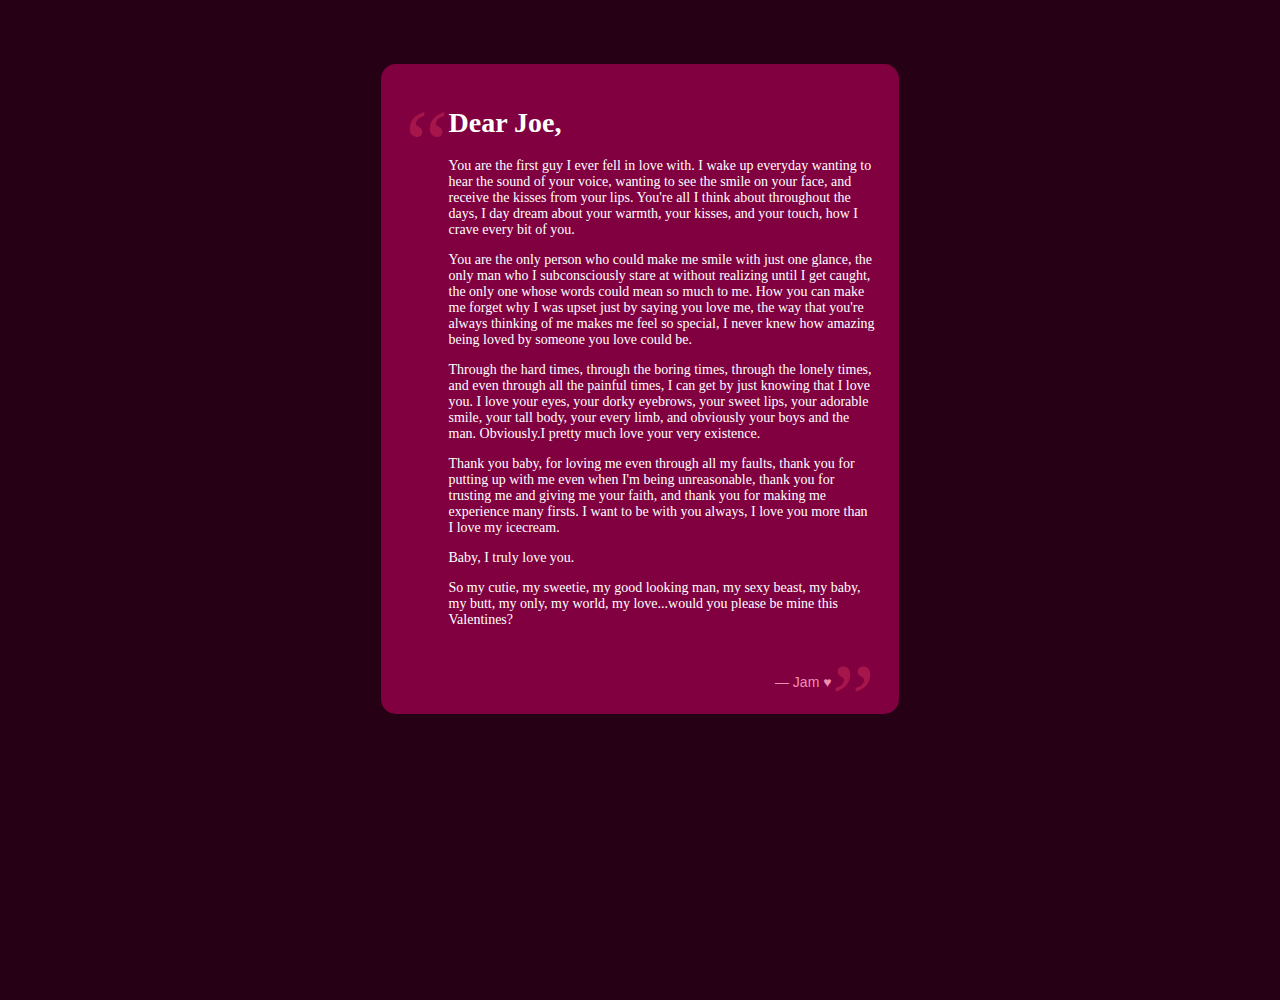
==== Valentines/index.html @ c381dd31 "2nd Valentines" ====
<!doctype html>
<html>
<head>
    <meta charset="utf-8">
    <title>Joe, I Love You!</title>
    <link href="css/general.css" rel="stylesheet">
    <link rel="shortcut icon" href="favicon.png">
</head>

<body>

<blockquote>
    <span class= "quotestart">“</span>
    <h1>Dear Joe,</h1>
    <p>You are the first guy I ever fell in love with. I wake up everyday wanting to hear the sound of your voice, wanting to see the smile on your face, and receive the kisses from your lips. You're all I think about throughout the days, I day dream about your warmth, your kisses, and your touch, how I crave every bit of you.</p>
    <p>You are the only person who could make me smile with just one glance, the only man who I subconsciously stare at without realizing until I get caught, the only one whose words could mean so much to me. How you can make me forget why I was upset just by saying you love me, the way that you're always thinking of me makes me feel so special, I never knew how amazing being loved by someone you love could be.</p>
    <p>Through the hard times, through the boring times, through the lonely times, and even through all the painful times, I can get by just knowing that I love you. I love your eyes, your dorky eyebrows, your sweet lips, your adorable smile, your tall body, your every limb, and obviously your boys and the man. Obviously.I pretty much love your very existence.</p>
    <p>Thank you baby, for loving me even through all my faults, thank you for putting up with me even when I'm being unreasonable, thank you for trusting me and giving me your faith, and thank you for making me experience many firsts. I want to be with you always, I love you more than I love my icecream.</p>
    <p>Baby, I truly love you.</p>
    <p>So my cutie, my sweetie, my good looking man, my sexy beast, my baby, my butt, my only, my world, my love...would you please be mine this Valentines?</p>
    <span class= "quoteend">”</span>
    <cite>— Jam ♥</cite>
</blockquote>

</body>
</html>
---- Valentines/css/general.css ----
@charset "utf-8";
/* CSS Document */

body {
	background-color: #260014;
	font-family: Georgia, "Times New Roman", Times, serif;
	font-size: 14px;
}

blockquote {
	width: 470px;
	margin-left: auto;
	margin-right: auto;
	margin-top: 4rem;
	background-color: #800040;
	border-radius: 15px;
	padding: 1.5rem;
	padding-bottom: 4.5rem;
	color: #FFF;
	overflow: none;
}

.quotestart {
	float: left;
	font-size: 700%;
	color: #A6164B;
	padding-bottom: 50rem;
}

.quoteend  {
	float: right;
	font-size: 700%;
	color: #A6164B;
}

cite {
	float: right;
	padding-top: 2rem;
	font-family: Arial, Helvetica, sans-serif;
	font-style: normal;
	color: #EF8EB3;
}
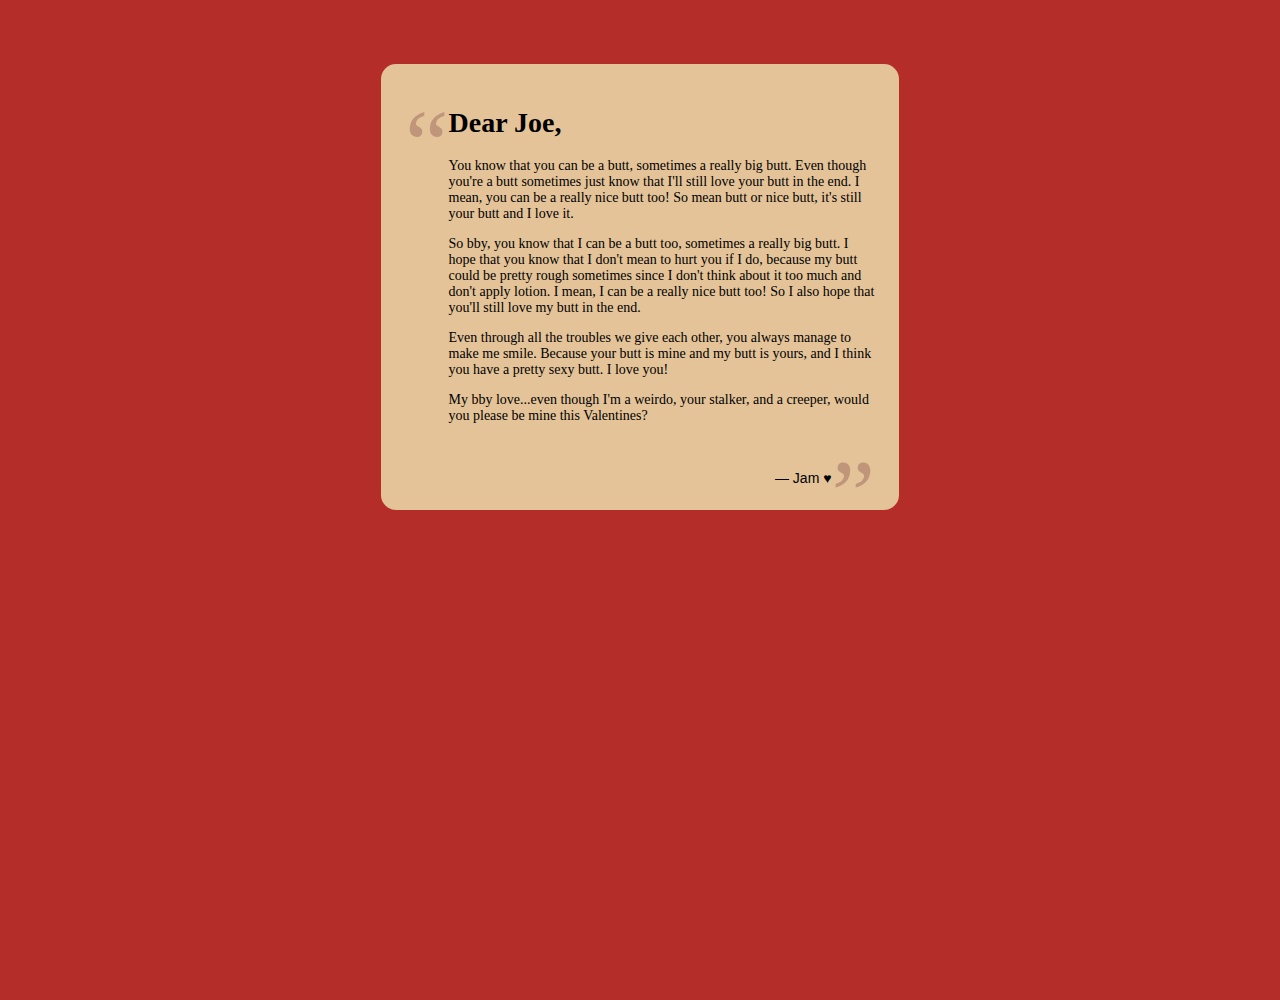
==== commit e897ac66: "Updated for Valentines" ====
--- a/Valentines/index.html
+++ b/Valentines/index.html
@@ -12,12 +12,10 @@
 <blockquote>
     <span class= "quotestart">“</span>
     <h1>Dear Joe,</h1>
-    <p>You are the first guy I ever fell in love with. I wake up everyday wanting to hear the sound of your voice, wanting to see the smile on your face, and receive the kisses from your lips. You're all I think about throughout the days, I day dream about your warmth, your kisses, and your touch, how I crave every bit of you.</p>
-    <p>You are the only person who could make me smile with just one glance, the only man who I subconsciously stare at without realizing until I get caught, the only one whose words could mean so much to me. How you can make me forget why I was upset just by saying you love me, the way that you're always thinking of me makes me feel so special, I never knew how amazing being loved by someone you love could be.</p>
-    <p>Through the hard times, through the boring times, through the lonely times, and even through all the painful times, I can get by just knowing that I love you. I love your eyes, your dorky eyebrows, your sweet lips, your adorable smile, your tall body, your every limb, and obviously your boys and the man. Obviously.I pretty much love your very existence.</p>
-    <p>Thank you baby, for loving me even through all my faults, thank you for putting up with me even when I'm being unreasonable, thank you for trusting me and giving me your faith, and thank you for making me experience many firsts. I want to be with you always, I love you more than I love my icecream.</p>
-    <p>Baby, I truly love you.</p>
-    <p>So my cutie, my sweetie, my good looking man, my sexy beast, my baby, my butt, my only, my world, my love...would you please be mine this Valentines?</p>
+    <p>You know that you can be a butt, sometimes a really big butt. Even though you're a butt sometimes just know that I'll still love your butt in the end. I mean, you can be a really nice butt too! So mean butt or nice butt, it's still your butt and I love it. </p>
+    <p>So bby, you know that I can be a butt too, sometimes a really big butt. I hope that you know that I don't mean to hurt you if I do, because my butt could be pretty rough sometimes since I don't think about it too much and don't apply lotion. I mean, I can be a really nice butt too! So I also hope that you'll still love my butt in the end.</p>
+    <p>Even through all the troubles we give each other, you always manage to make me smile. Because your butt is mine and my butt is yours, and I think you have a pretty sexy butt. I love you!</p>
+    <p>My bby love...even though I'm a weirdo, your stalker, and a creeper, would you please be mine this Valentines?</p>
     <span class= "quoteend">”</span>
     <cite>— Jam ♥</cite>
 </blockquote>
--- a/Valentines/css/general.css
+++ b/Valentines/css/general.css
@@ -2,7 +2,7 @@
 /* CSS Document */
 
 body {
-	background-color: #260014;
+	background-color: #b52d29;
 	font-family: Georgia, "Times New Roman", Times, serif;
 	font-size: 14px;
 }
@@ -12,25 +12,25 @@
 	margin-left: auto;
 	margin-right: auto;
 	margin-top: 4rem;
-	background-color: #800040;
+	background-color: #e4c398;
 	border-radius: 15px;
 	padding: 1.5rem;
 	padding-bottom: 4.5rem;
-	color: #FFF;
+	color: #000;
 	overflow: none;
 }
 
 .quotestart {
 	float: left;
 	font-size: 700%;
-	color: #A6164B;
+	color: #bf967a;
 	padding-bottom: 50rem;
 }
 
 .quoteend  {
 	float: right;
 	font-size: 700%;
-	color: #A6164B;
+	color: #bf967a;
 }
 
 cite {
@@ -38,5 +38,5 @@
 	padding-top: 2rem;
 	font-family: Arial, Helvetica, sans-serif;
 	font-style: normal;
-	color: #EF8EB3;
+	color: #000;
 }